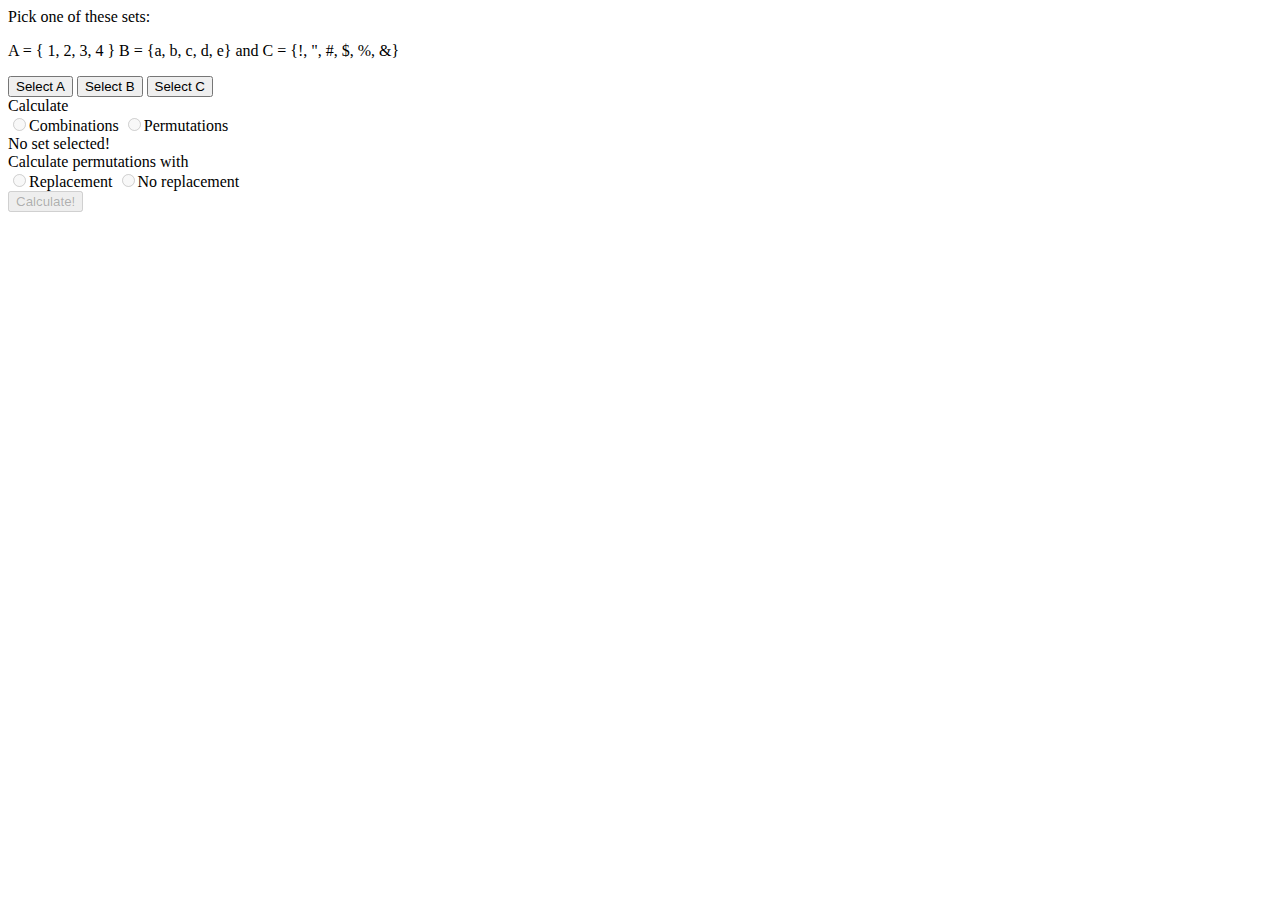
==== combinatorics.html @ 3a28e176 "Merge branch 'version0' of https://github.com/tapiopa/DevBasicSkills2017-Team07" ====
<!DOCTYPE html>
<html>
    <head>
        <script type="text/javascript" src="scripts/ownscripts.js"></script>
    </head>
    <body>
        Pick one of these sets: 
        <div>
            <p>
           A = { 1, 2, 3, 4 }  B =  {a, b, c, d, e} and C = {!, ", #, $, %, &}
            </p>
        </div>
        <div>
            <button class="button_group" onclick='setselector( 4, "A" ),change_button_state( 1, ["combination", "permutation"] )'>Select A</button>
            <button class="button_group" onclick='setselector( 5, "B" ),change_button_state( 1, ["combination", "permutation"] )'>Select B</button>
            <button class="button_group" onclick='setselector( 6, "C" ),change_button_state( 1, ["combination", "permutation"] )'>Select C</button>
        </div>
        Calculate
        <div class="radio_button" id="type_select">
            <input type="radio" id="combination" name="comb_type" value="combinations" disabled onclick="change_button_state( 0, ['replacement', 'no_replacement']), change_button_state( 1, ['calculate']) ">Combinations
            <input type="radio" id="permutation" name="comb_type" value="permutations" disabled onclick="change_button_state( 1, ['replacement', 'no_replacement']), change_button_state( 0, ['calculate'])">Permutations
        </div>
        <div id="elements_to_select">
        No set selected!
        </div>
        Calculate permutations with 
        <div class="radio_button" id="permutation_buttons">
            <input type="radio" name="perm_type" value="replacement" disabled id="replacement" onclick="change_button_state( 1, ['calculate'])">Replacement
            <input type="radio" name="perm_type" value="no_replacement" disabled id="no_replacement" onclick="change_button_state( 1, ['calculate'])">No replacement
        </div>
        <button class="button_group" onclick="do_the_math()" disabled id="calculate">Calculate!</button>
    </body>
</html>
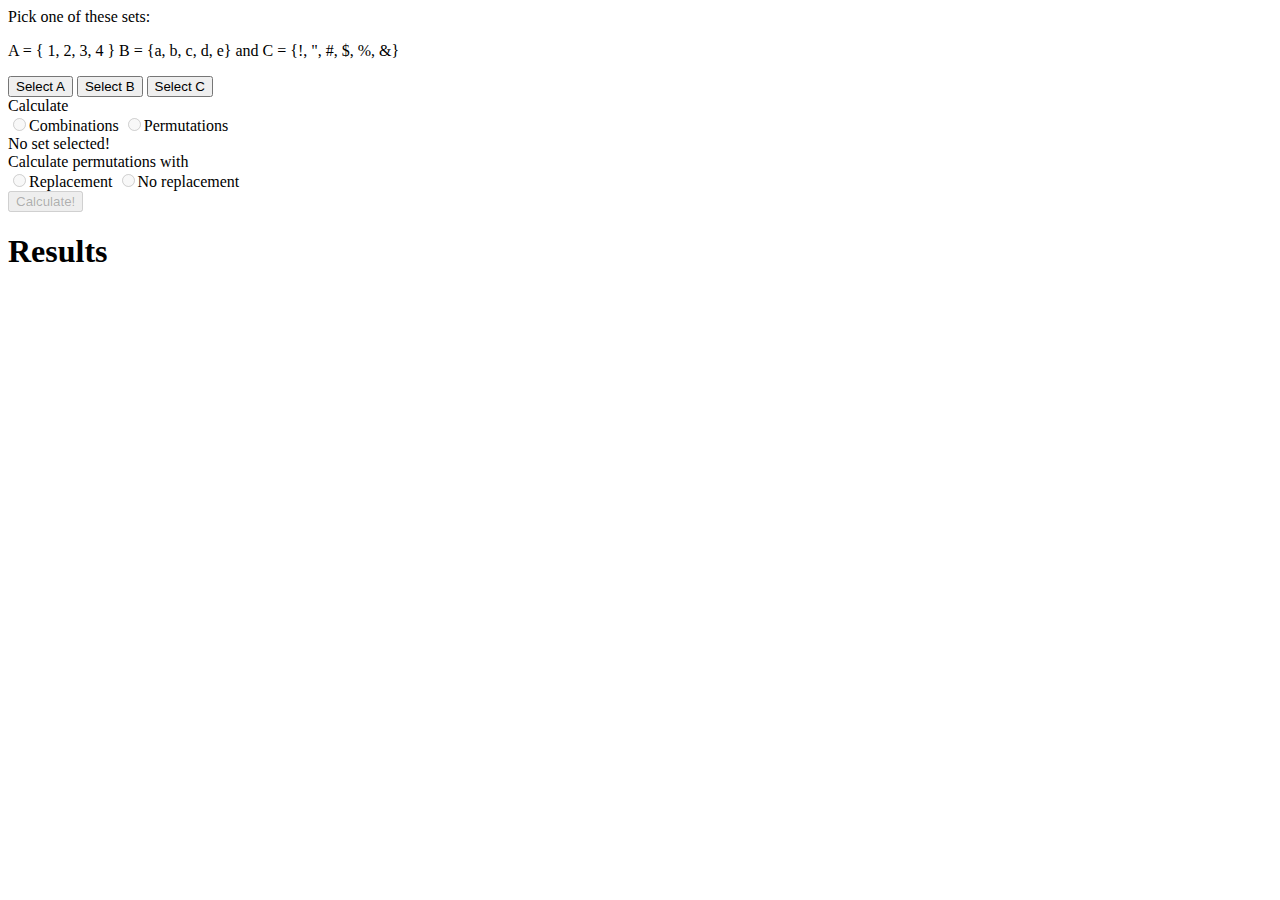
==== commit d4842b33: "functionality ready" ====
--- a/combinatorics.html
+++ b/combinatorics.html
@@ -29,5 +29,9 @@
             <input type="radio" name="perm_type" value="no_replacement" disabled id="no_replacement" onclick="change_button_state( 1, ['calculate'])">No replacement
         </div>
         <button class="button_group" onclick="do_the_math()" disabled id="calculate">Calculate!</button>
+        <div>
+            <h1>Results</h1>
+            <div id="results"></div>
+        </div>
     </body>
 </html>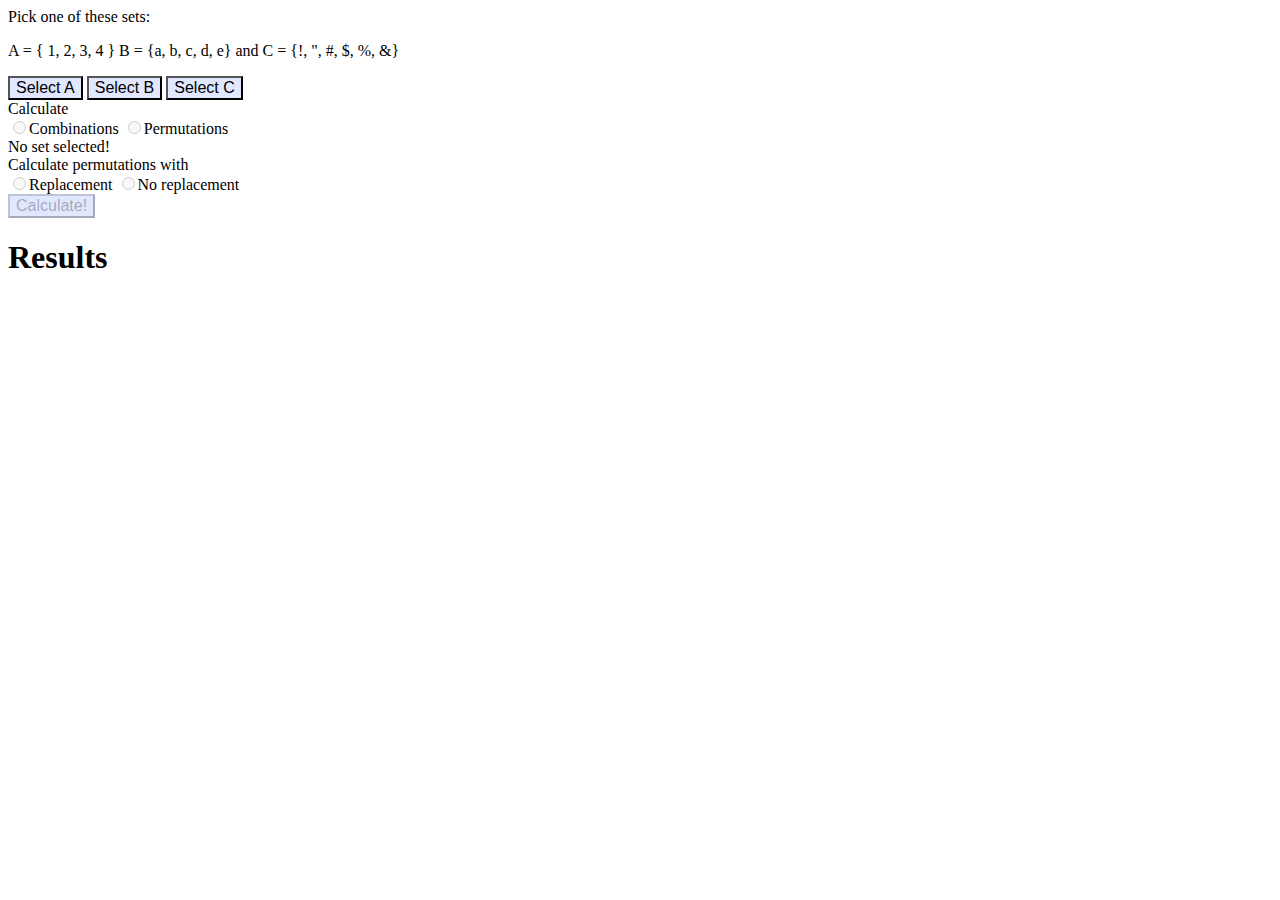
==== commit 8b165dc5: "Merge branch 'master' of https://github.com/tapiopa/DevBasicSkills2017-Team07" ====
--- a/combinatorics.html
+++ b/combinatorics.html
@@ -2,6 +2,9 @@
 <html>
     <head>
         <script type="text/javascript" src="scripts/ownscripts.js"></script>
+        <link rel="stylesheet" type="text/css" href="css/default.css">
+        <link rel="stylesheet" type="text/css" href="css/combinatorics.css">
+        
     </head>
     <body>
         Pick one of these sets: 
--- a/css/default.css
+++ b/css/default.css
@@ -0,0 +1,12 @@
+.tab-page {
+    display:none;
+}
+
+.active-page {
+    display: block;
+}
+
+.button_group {
+    background-color: rgb(224, 231, 255);
+    font-size: 16px;
+}